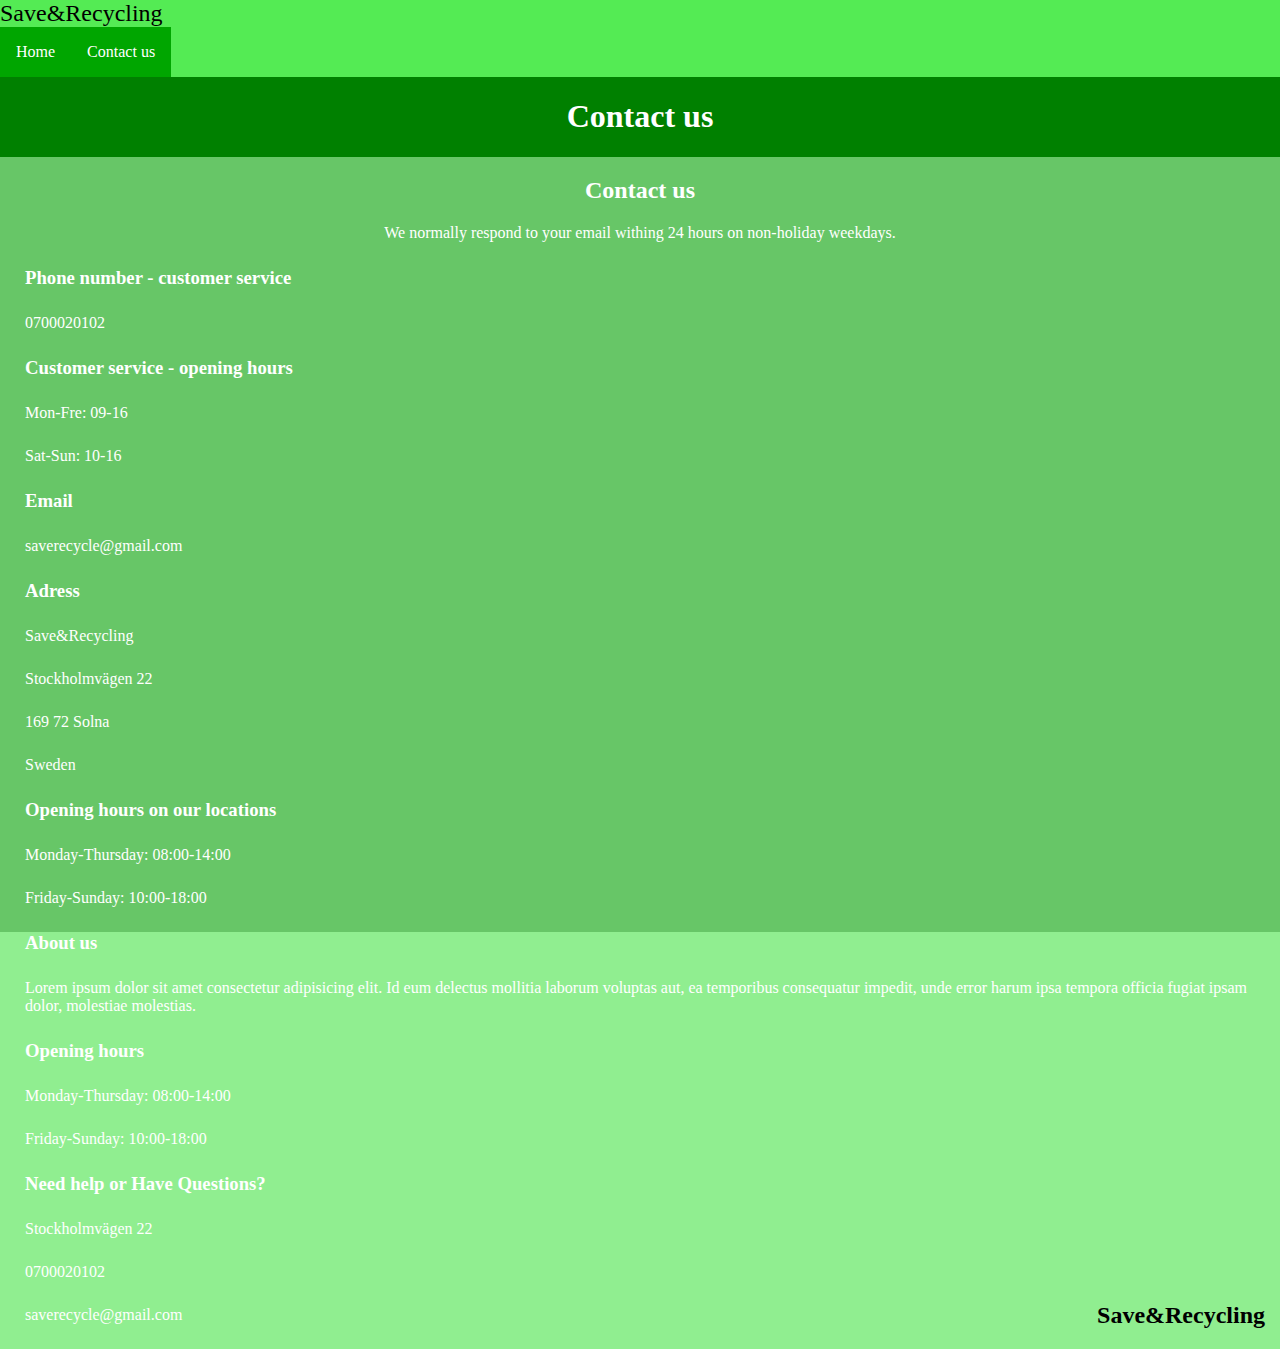
==== contact.html @ 1e655356 "first commit" ====
<!DOCTYPE html>
<html lang="en">
<head>
    <meta charset="UTF-8">
    <meta http-equiv="X-UA-Compatible" content="IE=edge">
    <meta name="viewport" content="width=device-width, initial-scale=1.0">
    <title>Document</title>
    <link rel="stylesheet" href="styles.css">
    <script src="script.js" defer></script>
</head>
<body>
    <div class="brand-title">Save&Recycling</div>
    <nav class="navbar">
        <a href="#" class="toggle-button">
            <span class="bar"></span>
            <span class="bar"></span>
            <span class="bar"></span>
        </a>
        <div class="navbar-links">
        <ul>
            <li><a href="index.html">Home</a></li>
            <li><a href="contact.html">Contact us</a></li>
        </ul>
        </div>
    </nav>

    <div class="container">

        <div class="flex-item centerText buttonDiv">
            <h1 class="whiteText">Contact us</h1>
        </div>
        <div class="flex-item contactPage">
            <h2 class="centerText whiteText">Contact us</h2>
            <p class="centerText whiteText">We normally respond to your email withing 24 hours on non-holiday weekdays.</p>

            <h3 class="whiteText whiteTextDimensions ">Phone number - customer service</h3>
            <p class="whiteText whiteTextDimensions ">0700020102</p>
            <h3 class="whiteText whiteTextDimensions ">Customer service - opening hours</h3>
            <p class="whiteText whiteTextDimensions ">Mon-Fre: 09-16</p>
            <p class="whiteText whiteTextDimensions ">Sat-Sun: 10-16</p>
            <h3 class="whiteText whiteTextDimensions ">Email</h3>
            <p class="whiteText whiteTextDimensions ">saverecycle@gmail.com</p>
            <h3 class="whiteText whiteTextDimensions ">Adress</h3>
            <p class="whiteText whiteTextDimensions ">Save&Recycling</p>
            <p class="whiteText whiteTextDimensions ">Stockholmvägen 22</p>
            <p class="whiteText whiteTextDimensions ">169 72 Solna</p>
            <p class="whiteText whiteTextDimensions ">Sweden</p>
            <h3 class="whiteText whiteTextDimensions ">Opening hours on our locations</h3>
            <p class="whiteText whiteTextDimensions ">Monday-Thursday: 08:00-14:00</p>
            <p class="whiteText whiteTextDimensions ">Friday-Sunday: 10:00-18:00</p>
          
           
        </div>
    </div>

    <footer class="footer">
        
        <h3 class="whiteText footerTopText whiteTextDimensions">About us</h3>
        <p class="whiteText whiteTextDimensions">Lorem ipsum dolor sit amet consectetur adipisicing elit.
            Id eum delectus mollitia laborum voluptas aut, ea temporibus consequatur impedit,
            unde error harum ipsa tempora officia fugiat ipsam dolor, molestiae molestias.
        </p>
        <h3 class="whiteText whiteTextDimensions">Opening hours</h3>
        <p class="whiteText whiteTextDimensions ">Monday-Thursday: 08:00-14:00</p>
        <p class="whiteText whiteTextDimensions ">Friday-Sunday: 10:00-18:00</p>
        <h3 class="whiteText whiteTextDimensions">Need help or Have Questions?</h3>
        <p class="whiteText whiteTextDimensions ">Stockholmvägen 22</p>
        <p class="whiteText whiteTextDimensions ">0700020102</p>
        <p class="whiteText whiteTextDimensions footerBottomText">saverecycle@gmail.com</p>
        <h2 class="logo">Save&Recycling</h2>
    </footer>
    
</body>
</html>
---- styles.css ----
* {
    box-sizing: border-box;
}

body {
    margin: 0;
    padding: 0;
    
}

.container {
    display: flex;
    flex-wrap: wrap;
    
    justify-content: center;
    

    min-height: calc(100vh - 53px - 36px);
    
}

.flex-item {
    flex-basis: 100%;
    background-color: green;
    
}

.centerText {
    text-align: center;
    
}


.navbar {
    display: flex;
    justify-content: space-between;
    align-items: center;
    background-color: #54EB54;
    color: white;
}

.brand-title {
    font-size: 1.5rem;
    /*margin: 0.5rem;*/
    padding: 0;
    margin: 0;
    background-color: #54EB54;
}

.navbar-links ul {
    margin: 0;
    padding: 0;
    display: flex;
}

.navbar-links li {
    list-style: none;
}

.navbar-links a {
    text-decoration: none;
    color: white;
    padding: 1rem;
    display: block;
}

.navbar-links li {
    background-color: #00A600;
}

.navbar-links li:hover {
    background-color: gray;
}



.toggle-button {
    position: absolute;
    top: 0.75rem;
    right: 1rem;
    display: none;
    flex-direction: column;
    justify-content: space-between;
    width: 30px;
    height: 21px;
}

.toggle-button .bar {
    height: 3px;
    width: 100%;
    background-color:white;
    border-radius: 10px;
}

.footer {
    position: relative;
    padding: 0;
    margin: 0;
    background-color: #90EE90;
    
}
.buttonDiv {
    display: flex;
    justify-content: center;
    align-items: center;
    
}

.buttonStyle {

}

.whiteText {
    color: white;
}

.whiteTextDimensions {
    margin: 25px;
}
.contactPage {
    background-color: #67C667;
}

.footerTopText {
    margin-top: 0;
}
.footerBottomText {
    margin-bottom: 0;
    padding-bottom: 2%;
} /*Better solution is to set background color to the desired colour maybe?*/

.logo {
    position: absolute;
    bottom :0;
    right: 0;
    padding-right: 15px;
}



@media (max-width: 400px) {
    .toggle-button {
        display:flex;
    }

    .navbar-links {
        display: none;
        width: 100%;
    }

    .navbar {
        flex-direction: column;
        align-items: flex-start;
    }

    .navbar-links ul {
        width: 100%;
        flex-direction: column;
    }

    .navbar-links li {
        text-align: center;
    }

    .navbar-links li a {
        padding: 0.5rem 1rem;
    }

    .navbar-links.active {
        display: flex;
    }
}
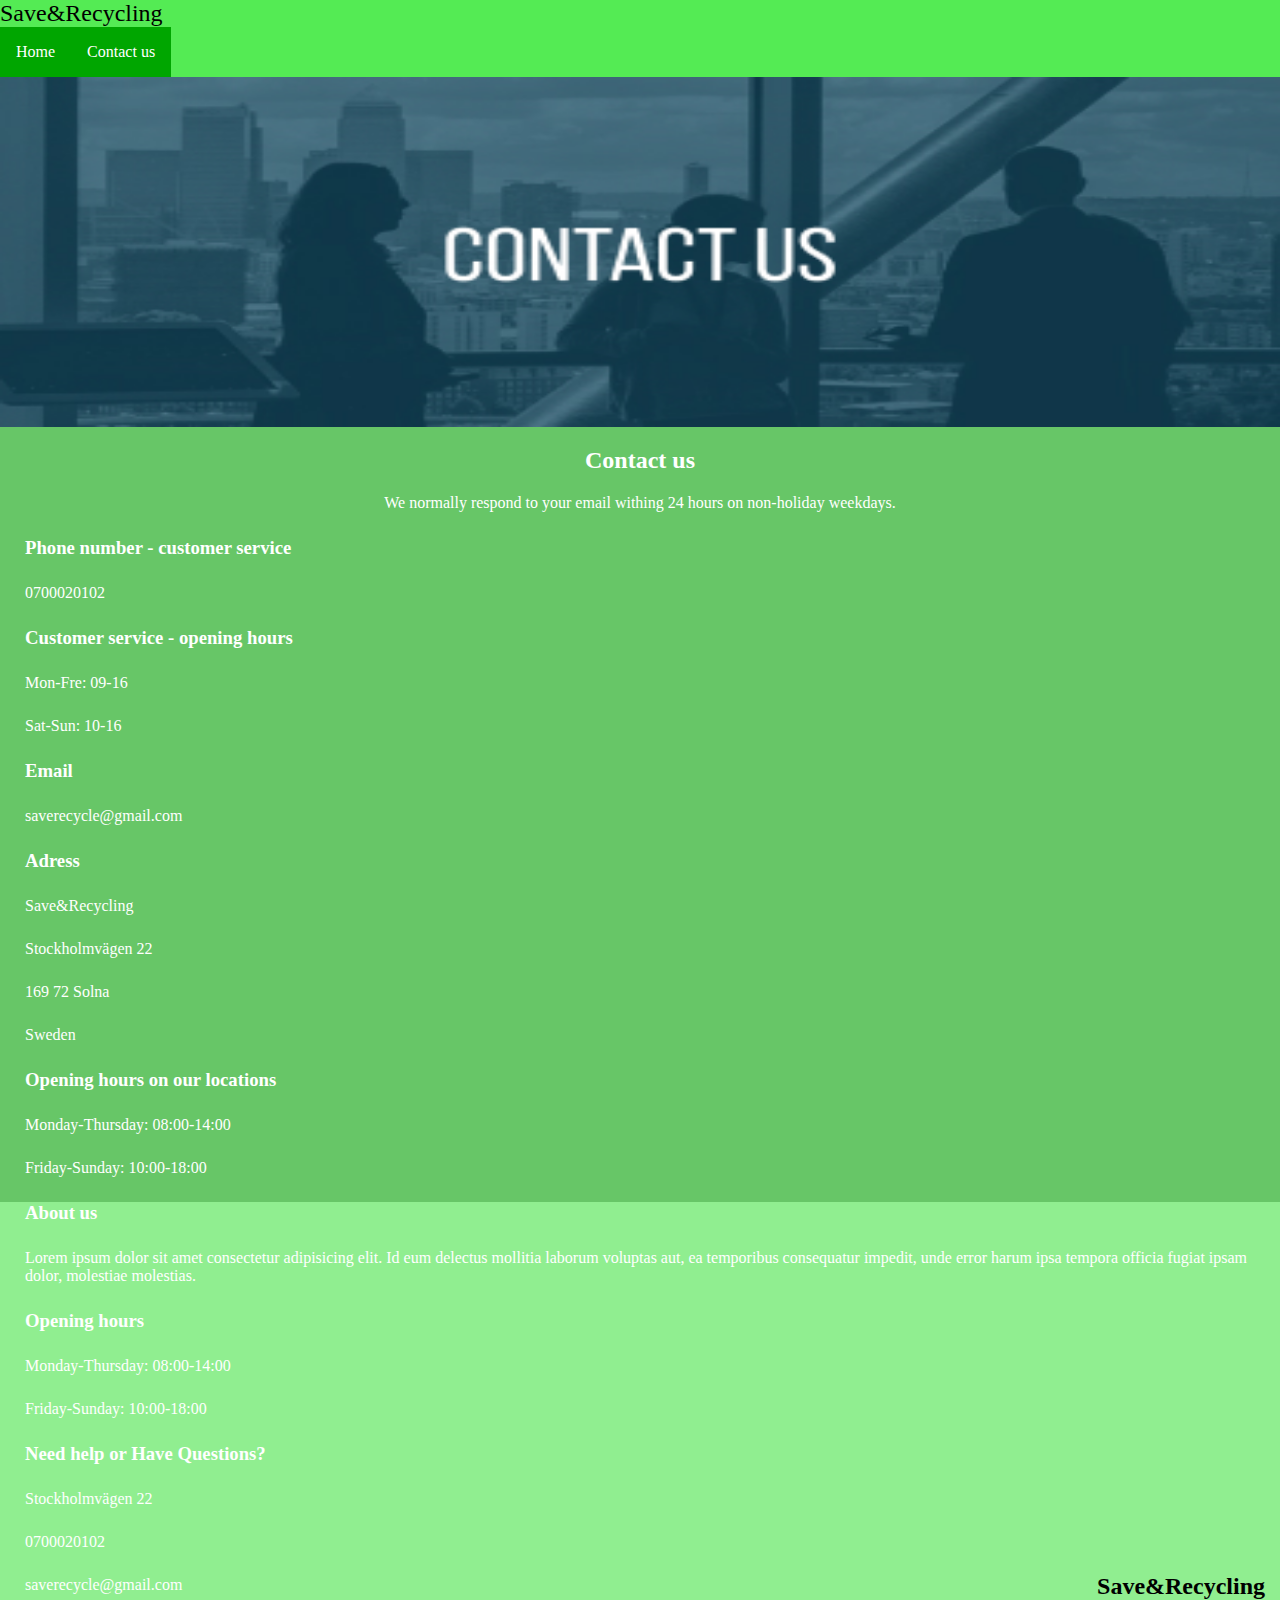
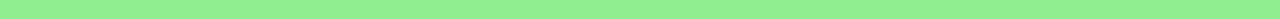
==== commit 009cf470: "first commit" ====
--- a/contact.html
+++ b/contact.html
@@ -9,7 +9,7 @@
     <script src="script.js" defer></script>
 </head>
 <body>
-    <div class="brand-title">Save&Recycling</div>
+    <div class="brand">Save&Recycling</div>
     <nav class="navbar">
         <a href="#" class="toggle-button">
             <span class="bar"></span>
@@ -26,10 +26,10 @@
 
     <div class="container">
 
-        <div class="flex-item centerText buttonDiv">
-            <h1 class="whiteText">Contact us</h1>
+        <div class="flex-item centerText buttonDiv contactDiv">
+            <img src="contactUs.jpg" alt="Hey" class="someImage">
         </div>
-        <div class="flex-item contactPage">
+        <div class="flex-item contactPage contactDiv">
             <h2 class="centerText whiteText">Contact us</h2>
             <p class="centerText whiteText">We normally respond to your email withing 24 hours on non-holiday weekdays.</p>
 
--- a/styles.css
+++ b/styles.css
@@ -5,29 +5,22 @@
 body {
     margin: 0;
     padding: 0;
-    
 }
 
 .container {
     display: flex;
     flex-wrap: wrap;
-    
     justify-content: center;
-    
-
     min-height: calc(100vh - 53px - 36px);
-    
 }
 
 .flex-item {
     flex-basis: 100%;
     background-color: green;
-    
 }
 
 .centerText {
     text-align: center;
-    
 }
 
 
@@ -39,7 +32,7 @@
     color: white;
 }
 
-.brand-title {
+.brand {
     font-size: 1.5rem;
     /*margin: 0.5rem;*/
     padding: 0;
@@ -72,11 +65,9 @@
     background-color: gray;
 }
 
-
-
 .toggle-button {
     position: absolute;
-    top: 0.75rem;
+    top: 0.20rem;
     right: 1rem;
     display: none;
     flex-direction: column;
@@ -97,17 +88,11 @@
     padding: 0;
     margin: 0;
     background-color: #90EE90;
-    
 }
 .buttonDiv {
     display: flex;
     justify-content: center;
     align-items: center;
-    
-}
-
-.buttonStyle {
-
 }
 
 .whiteText {
@@ -119,6 +104,24 @@
 }
 .contactPage {
     background-color: #67C667;
+}
+
+.contactDiv {
+    max-width: 1920px;
+    max-height: 1100px;
+}
+
+.contactImage {
+    background-image: url("contactUs.jpg");
+    background-repeat: no-repeat;
+    background-size: cover;
+    width: 100%;
+    height: 100%;
+}
+
+.someImage {
+    width: 100%;
+    height: 350px;
 }
 
 .footerTopText {
@@ -135,8 +138,6 @@
     right: 0;
     padding-right: 15px;
 }
-
-
 
 @media (max-width: 400px) {
     .toggle-button {
@@ -171,4 +172,11 @@
     }
 }
 
+@media (min-height: 1422px) {
+    .container {
+        flex-direction: row;
+    }
+}
 
+
+
